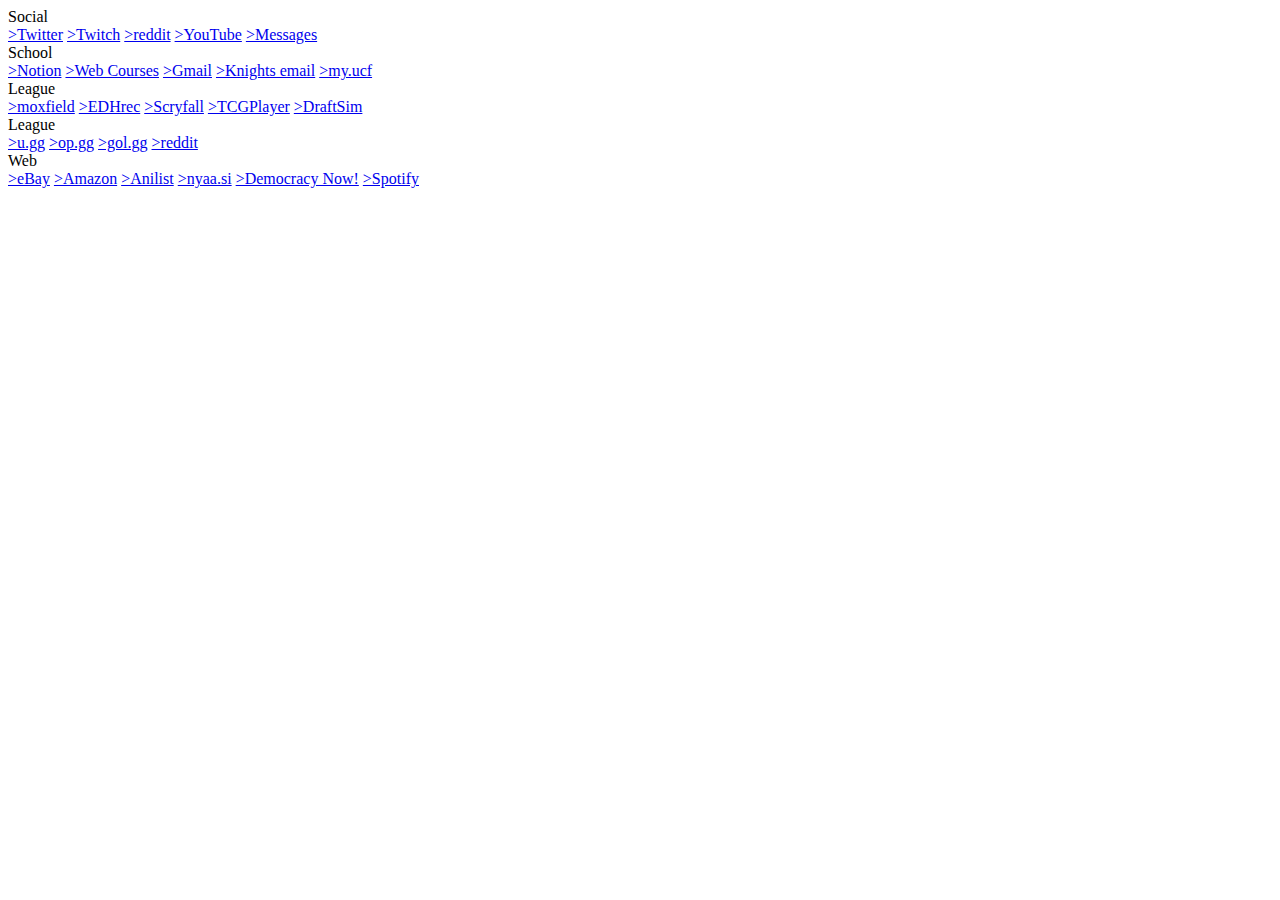
==== index.html @ 17754d94 "Update index.html" ====
<!DOCTYPE html>
<html lang="en" dir="ltr">
  <head>
    <meta charset="utf-8">
    <meta name="viewport" content="width=device-width, initial-scale=1,
      shrink-to-fit=no">
    <link rel="stylesheet" href="min.css">
    <title>OwO</title>
  </head>
  <body>
    <div class="container">

      <div class="bookmarks">
       <!-- Social -->
        <div class="square">
        <div class="square-header">Social</div>
        <a href="https://twitter.com/" target="_self">>Twitter</a>
        <a href="https://twitch.tv/" target="_self">>Twitch</a>
	<a href="http://reddit.com/" target="_self">>reddit</a>
	<a href="https://youtube.com/" target="_self">>YouTube</a>
	<a href="https://messages.google.com/web/conversations" target="_self">>Messages</a>
        </div>

        <!-- School -->
         <div class="square">
         <div class="square-header">School</div>
         <a href="https://www.notion.so/yoshasspring2020/349826d7d00a4f0fb721d71105649345?v=edf981e3f5aa4e68a60d6aa1dcf19919" target="_self">>Notion</a>
         <a href="https://webcourses.ucf.edu/" target="_self">>Web Courses</a>
         <a href="https://mail.google.com/mail/u/0/#inbox/" target="_self">>Gmail</a>
	 <a href="http://www.outlook.com/knights.ucf.edu" target="_self">>Knights email</a>
         <a href="https://my.ucf.edu/" target="_self">>my.ucf</a>
         </div>


        <!-- POE -->
        <!--<div class="square">-->
        <!--<div class="square-header">POE</div>-->
        <!--<a href="https://www.pathofexile.com/trade/search/Ritual" target="_self">>Trade</a>-->
        <!--<a href="https://poe.ninja/" target="_self">>poe ninja</a>-->
        <!--<a href="https://www.reddit.com/r/pathofexile/" target="_self">>reddit</a>-->
        <!--<a href="https://www.poebuilds.cc/" target="_self">>poe Builds</a>-->
        <!--<a href="https://poedb.tw/us/" target="_self">>PoE DB</a>-->
        <!--</div>-->
	      
     	 <!-- MTG -->
        <div class="square">
        <div class="square-header">League</div>
        <a href="https://www.moxfield.com/" target="_self">>moxfield</a>
        <a href="https://edhrec.com/" target="_self">>EDHrec</a>
        <a href="https://scryfall.com/" target="_self">>Scryfall</a>
        <a href="https://www.tcgplayer.com/" target="_self">>TCGPlayer</a>
	<a href="https://draftsim.com/" target="_self">>DraftSim</a>
        </div>
	      
        <!-- Lol -->
        <div class="square">
        <div class="square-header">League</div>
        <a href="https://U.gg/" target="_self">>u.gg</a>
        <a href="https://na.op.gg/" target="_self">>op.gg</a>
        <a href="https://gol.gg/esports/home/" target="_self">>gol.gg</a>
        <a href="https://www.reddit.com/r/leagueoflegends/" target="_self">>reddit</a>
        </div>
	      
	<!-- Web -->
        <div class="square">
        <div class="square-header">Web</div>
        <a href="https://ebay.com/" target="_self">>eBay</a>
        <a href="https://amazon.com/" target="_self">>Amazon</a>
        <a href="https://anilist.co/home" target="_self">>Anilist</a>
	<a href="https://nyaa.si/" target="_self">>nyaa.si</a>
        <a href="https://www.democracynow.org/" targer="_self">>Democracy Now!</a>
        <a href="https://open.spotify.com/" target="_self">>Spotify</a>
        </div>
      </div>
    </div>
  </body>
</html>
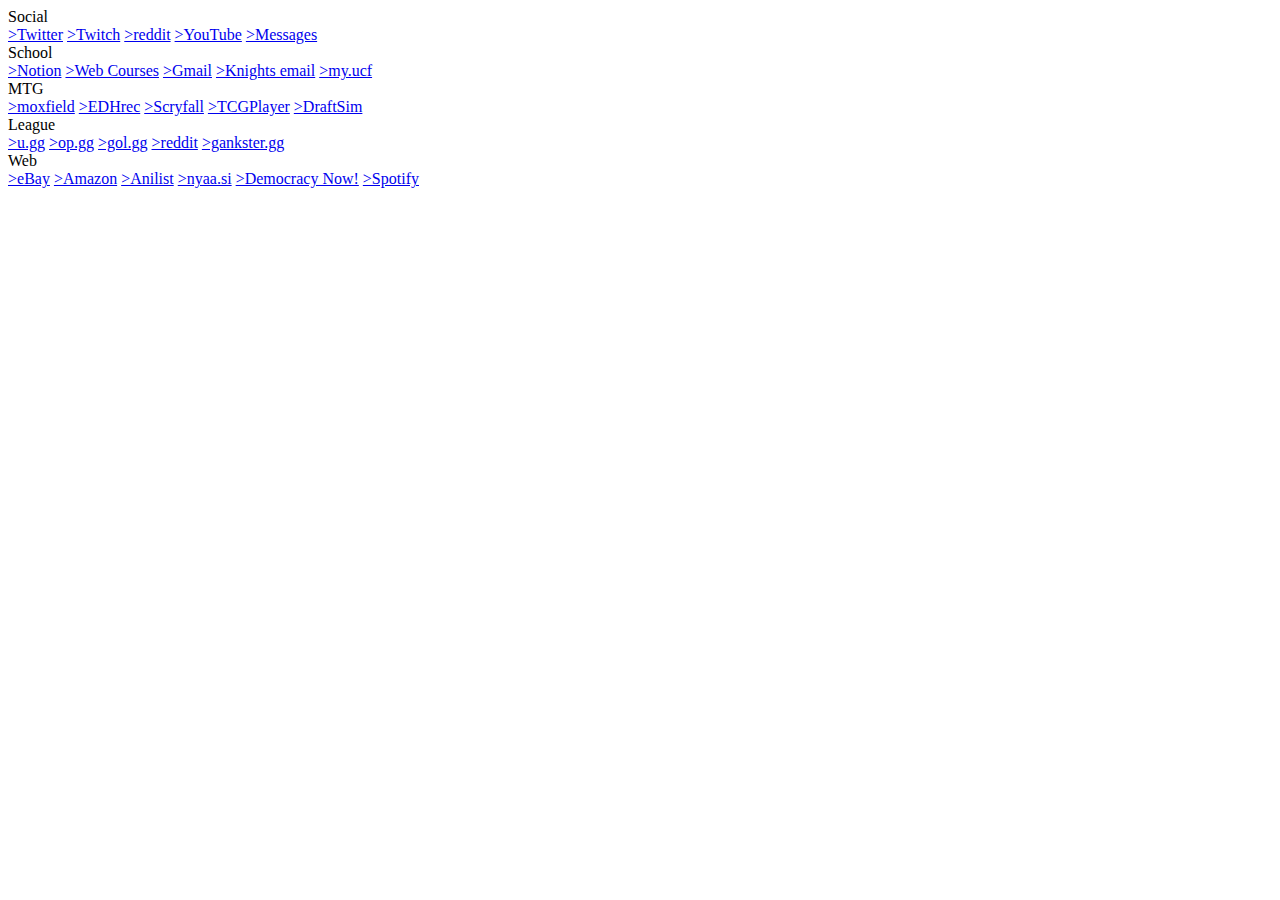
==== commit e721dc5d: "added gankster to lol" ====
--- a/index.html
+++ b/index.html
@@ -14,62 +14,63 @@
        <!-- Social -->
         <div class="square">
         <div class="square-header">Social</div>
-        <a href="https://twitter.com/" target="_self">>Twitter</a>
-        <a href="https://twitch.tv/" target="_self">>Twitch</a>
-	<a href="http://reddit.com/" target="_self">>reddit</a>
-	<a href="https://youtube.com/" target="_self">>YouTube</a>
-	<a href="https://messages.google.com/web/conversations" target="_self">>Messages</a>
+		<a href="https://twitter.com/" target="_self">>Twitter</a>
+		<a href="https://twitch.tv/" target="_self">>Twitch</a>
+		<a href="http://reddit.com/" target="_self">>reddit</a>
+		<a href="https://youtube.com/" target="_self">>YouTube</a>
+		<a href="https://messages.google.com/web/conversations" target="_self">>Messages</a>
         </div>
 
         <!-- School -->
          <div class="square">
          <div class="square-header">School</div>
-         <a href="https://www.notion.so/yoshasspring2020/349826d7d00a4f0fb721d71105649345?v=edf981e3f5aa4e68a60d6aa1dcf19919" target="_self">>Notion</a>
-         <a href="https://webcourses.ucf.edu/" target="_self">>Web Courses</a>
-         <a href="https://mail.google.com/mail/u/0/#inbox/" target="_self">>Gmail</a>
-	 <a href="http://www.outlook.com/knights.ucf.edu" target="_self">>Knights email</a>
-         <a href="https://my.ucf.edu/" target="_self">>my.ucf</a>
+		 <a href="https://www.notion.so/yoshasspring2020/349826d7d00a4f0fb721d71105649345?v=edf981e3f5aa4e68a60d6aa1dcf19919" target="_self">>Notion</a>
+		 <a href="https://webcourses.ucf.edu/" target="_self">>Web Courses</a>
+		 <a href="https://mail.google.com/mail/u/0/#inbox/" target="_self">>Gmail</a>
+		 <a href="http://www.outlook.com/knights.ucf.edu" target="_self">>Knights email</a>
+		 <a href="https://my.ucf.edu/" target="_self">>my.ucf</a>
          </div>
 
 
         <!-- POE -->
         <!--<div class="square">-->
         <!--<div class="square-header">POE</div>-->
-        <!--<a href="https://www.pathofexile.com/trade/search/Ritual" target="_self">>Trade</a>-->
-        <!--<a href="https://poe.ninja/" target="_self">>poe ninja</a>-->
-        <!--<a href="https://www.reddit.com/r/pathofexile/" target="_self">>reddit</a>-->
-        <!--<a href="https://www.poebuilds.cc/" target="_self">>poe Builds</a>-->
-        <!--<a href="https://poedb.tw/us/" target="_self">>PoE DB</a>-->
+		<!--<a href="https://www.pathofexile.com/trade/search/Ritual" target="_self">>Trade</a>-->
+		<!--<a href="https://poe.ninja/" target="_self">>poe ninja</a>-->
+		<!--<a href="https://www.reddit.com/r/pathofexile/" target="_self">>reddit</a>-->
+		<!--<a href="https://www.poebuilds.cc/" target="_self">>poe Builds</a>-->
+		<!--<a href="https://poedb.tw/us/" target="_self">>PoE DB</a>-->
         <!--</div>-->
 	      
      	 <!-- MTG -->
         <div class="square">
-        <div class="square-header">League</div>
-        <a href="https://www.moxfield.com/" target="_self">>moxfield</a>
-        <a href="https://edhrec.com/" target="_self">>EDHrec</a>
-        <a href="https://scryfall.com/" target="_self">>Scryfall</a>
-        <a href="https://www.tcgplayer.com/" target="_self">>TCGPlayer</a>
-	<a href="https://draftsim.com/" target="_self">>DraftSim</a>
+        <div class="square-header">MTG</div>
+		<a href="https://www.moxfield.com/" target="_self">>moxfield</a>
+		<a href="https://edhrec.com/" target="_self">>EDHrec</a>
+		<a href="https://scryfall.com/" target="_self">>Scryfall</a>
+		<a href="https://www.tcgplayer.com/" target="_self">>TCGPlayer</a>
+		<a href="https://draftsim.com/" target="_self">>DraftSim</a>
         </div>
 	      
         <!-- Lol -->
         <div class="square">
         <div class="square-header">League</div>
-        <a href="https://U.gg/" target="_self">>u.gg</a>
-        <a href="https://na.op.gg/" target="_self">>op.gg</a>
-        <a href="https://gol.gg/esports/home/" target="_self">>gol.gg</a>
-        <a href="https://www.reddit.com/r/leagueoflegends/" target="_self">>reddit</a>
+		<a href="https://U.gg/" target="_self">>u.gg</a>
+		<a href="https://na.op.gg/" target="_self">>op.gg</a>
+		<a href="https://gol.gg/esports/home/" target="_self">>gol.gg</a>
+		<a href="https://www.reddit.com/r/leagueoflegends/" target="_self">>reddit</a>
+		<a href="https://lol.gankster.gg" target="_self">>gankster.gg</a>
         </div>
 	      
 	<!-- Web -->
         <div class="square">
         <div class="square-header">Web</div>
-        <a href="https://ebay.com/" target="_self">>eBay</a>
-        <a href="https://amazon.com/" target="_self">>Amazon</a>
-        <a href="https://anilist.co/home" target="_self">>Anilist</a>
-	<a href="https://nyaa.si/" target="_self">>nyaa.si</a>
-        <a href="https://www.democracynow.org/" targer="_self">>Democracy Now!</a>
-        <a href="https://open.spotify.com/" target="_self">>Spotify</a>
+		<a href="https://ebay.com/" target="_self">>eBay</a>
+		<a href="https://amazon.com/" target="_self">>Amazon</a>
+		<a href="https://anilist.co/home" target="_self">>Anilist</a>
+		<a href="https://nyaa.si/" target="_self">>nyaa.si</a>
+		<a href="https://www.democracynow.org/" targer="_self">>Democracy Now!</a>
+		<a href="https://open.spotify.com/" target="_self">>Spotify</a>
         </div>
       </div>
     </div>
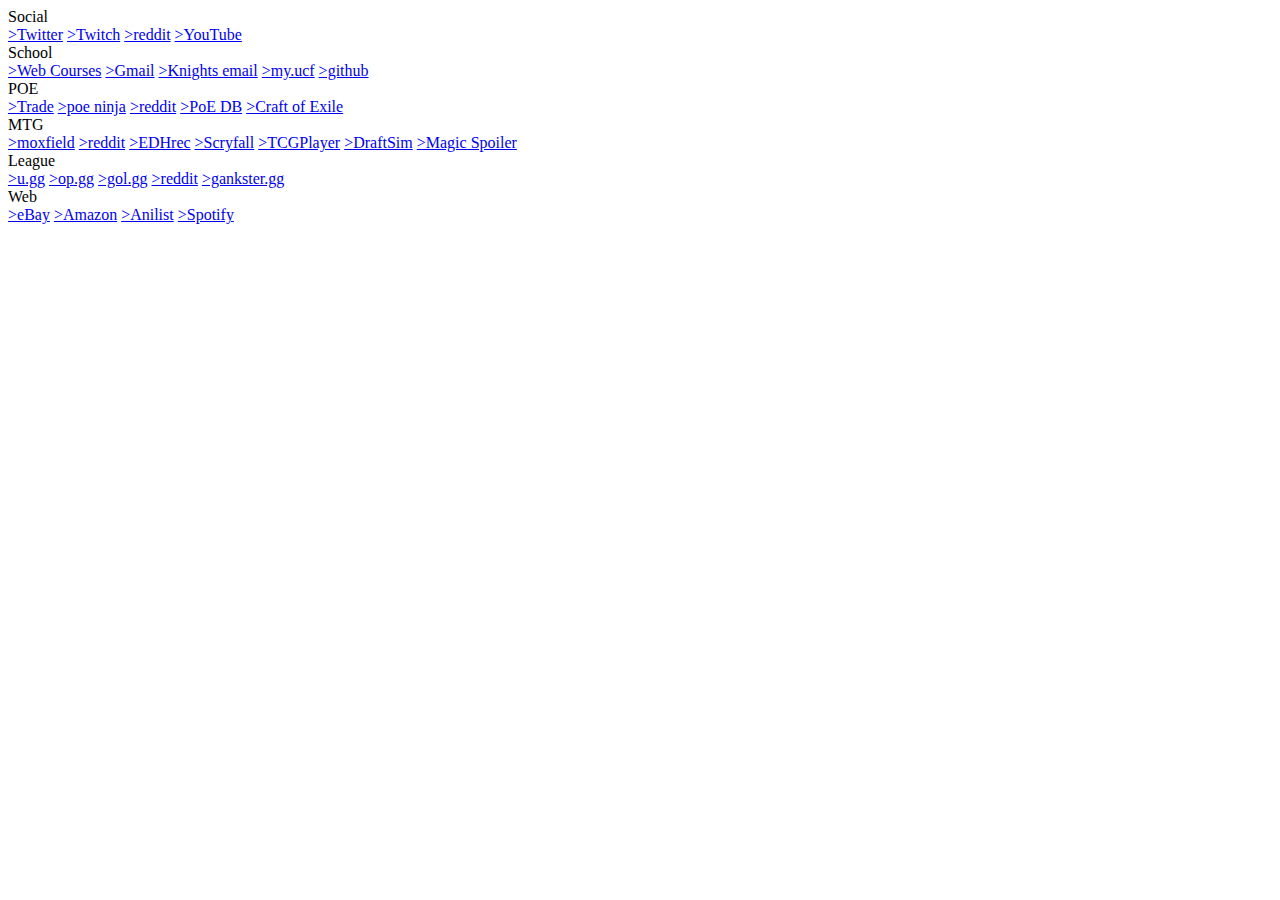
==== commit 5beae5da: "reopened poe tab" ====
--- a/index.html
+++ b/index.html
@@ -11,66 +11,66 @@
     <div class="container">
 
       <div class="bookmarks">
-       <!-- Social -->
+
+         <!-- Social -->
         <div class="square">
         <div class="square-header">Social</div>
-		<a href="https://twitter.com/" target="_self">>Twitter</a>
-		<a href="https://twitch.tv/" target="_self">>Twitch</a>
-		<a href="http://reddit.com/" target="_self">>reddit</a>
-		<a href="https://youtube.com/" target="_self">>YouTube</a>
-		<a href="https://messages.google.com/web/conversations" target="_self">>Messages</a>
+          <a href="https://twitter.com/" target="_self">>Twitter</a>
+          <a href="https://twitch.tv/" target="_self">>Twitch</a>
+          <a href="http://reddit.com/" target="_self">>reddit</a>
+          <a href="https://youtube.com/" target="_self">>YouTube</a>
         </div>
 
         <!-- School -->
          <div class="square">
          <div class="square-header">School</div>
-		 <a href="https://www.notion.so/yoshasspring2020/349826d7d00a4f0fb721d71105649345?v=edf981e3f5aa4e68a60d6aa1dcf19919" target="_self">>Notion</a>
-		 <a href="https://webcourses.ucf.edu/" target="_self">>Web Courses</a>
-		 <a href="https://mail.google.com/mail/u/0/#inbox/" target="_self">>Gmail</a>
-		 <a href="http://www.outlook.com/knights.ucf.edu" target="_self">>Knights email</a>
-		 <a href="https://my.ucf.edu/" target="_self">>my.ucf</a>
+          <a href="https://webcourses.ucf.edu/" target="_self">>Web Courses</a>
+          <a href="https://mail.google.com/mail/u/0/#inbox/" target="_self">>Gmail</a>
+          <a href="http://www.outlook.com/knights.ucf.edu" target="_self">>Knights email</a>
+          <a href="https://my.ucf.edu/" target="_self">>my.ucf</a>
+          <a href="https://github.com/" target="_self">>github</a>
          </div>
 
 
         <!-- POE -->
-        <!--<div class="square">-->
-        <!--<div class="square-header">POE</div>-->
-		<!--<a href="https://www.pathofexile.com/trade/search/Ritual" target="_self">>Trade</a>-->
-		<!--<a href="https://poe.ninja/" target="_self">>poe ninja</a>-->
-		<!--<a href="https://www.reddit.com/r/pathofexile/" target="_self">>reddit</a>-->
-		<!--<a href="https://www.poebuilds.cc/" target="_self">>poe Builds</a>-->
-		<!--<a href="https://poedb.tw/us/" target="_self">>PoE DB</a>-->
-        <!--</div>-->
+        <div class="square">
+        <div class="square-header">POE</div>
+          <a href="https://www.pathofexile.com/trade/search/" target="_self">>Trade</a>
+          <a href="https://poe.ninja/" target="_self">>poe ninja</a>
+          <a href="https://www.reddit.com/r/pathofexile/" target="_self">>reddit</a>
+          <a href="https://poedb.tw/us/" target="_self">>PoE DB</a>
+          <a href="https://www.craftofexile.com/" target="_self">>Craft of Exile</a>
+        </div>
 	      
      	 <!-- MTG -->
         <div class="square">
         <div class="square-header">MTG</div>
-		<a href="https://www.moxfield.com/" target="_self">>moxfield</a>
-		<a href="https://edhrec.com/" target="_self">>EDHrec</a>
-		<a href="https://scryfall.com/" target="_self">>Scryfall</a>
-		<a href="https://www.tcgplayer.com/" target="_self">>TCGPlayer</a>
-		<a href="https://draftsim.com/" target="_self">>DraftSim</a>
+          <a href="https://www.moxfield.com/" target="_self">>moxfield</a>
+          <a href="https://www.reddit.com/r/magicTCG/" target="_self">>reddit</a>
+          <a href="https://edhrec.com/" target="_self">>EDHrec</a>
+          <a href="https://scryfall.com/" target="_self">>Scryfall</a>
+          <a href="https://www.tcgplayer.com/" target="_self">>TCGPlayer</a>
+          <a href="https://draftsim.com/" target="_self">>DraftSim</a>
+          <a href="https://www.magicspoiler.com/" target="_self">>Magic Spoiler</a>
         </div>
 	      
         <!-- Lol -->
         <div class="square">
         <div class="square-header">League</div>
-		<a href="https://U.gg/" target="_self">>u.gg</a>
-		<a href="https://na.op.gg/" target="_self">>op.gg</a>
-		<a href="https://gol.gg/esports/home/" target="_self">>gol.gg</a>
-		<a href="https://www.reddit.com/r/leagueoflegends/" target="_self">>reddit</a>
-		<a href="https://lol.gankster.gg" target="_self">>gankster.gg</a>
+          <a href="https://U.gg/" target="_self">>u.gg</a>
+          <a href="https://na.op.gg/" target="_self">>op.gg</a>
+          <a href="https://gol.gg/esports/home/" target="_self">>gol.gg</a>
+          <a href="https://www.reddit.com/r/leagueoflegends/" target="_self">>reddit</a>
+          <a href="https://lol.gankster.gg" target="_self">>gankster.gg</a>
         </div>
 	      
-	<!-- Web -->
+        <!-- Web -->
         <div class="square">
         <div class="square-header">Web</div>
-		<a href="https://ebay.com/" target="_self">>eBay</a>
-		<a href="https://amazon.com/" target="_self">>Amazon</a>
-		<a href="https://anilist.co/home" target="_self">>Anilist</a>
-		<a href="https://nyaa.si/" target="_self">>nyaa.si</a>
-		<a href="https://www.democracynow.org/" targer="_self">>Democracy Now!</a>
-		<a href="https://open.spotify.com/" target="_self">>Spotify</a>
+          <a href="https://ebay.com/" target="_self">>eBay</a>
+          <a href="https://amazon.com/" target="_self">>Amazon</a>
+          <a href="https://anilist.co/home" target="_self">>Anilist</a>
+          <a href="https://open.spotify.com/" target="_self">>Spotify</a>
         </div>
       </div>
     </div>
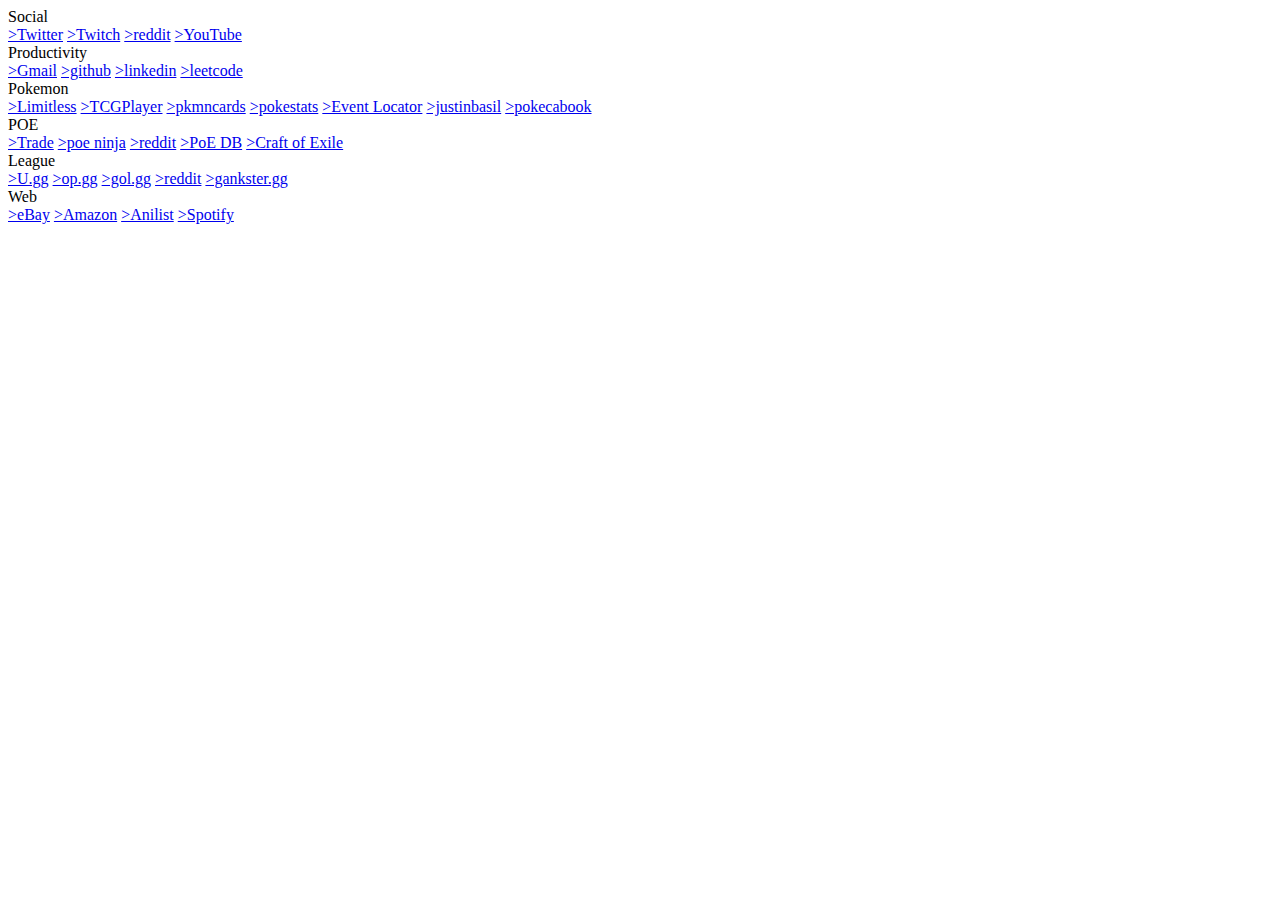
==== commit 35716e1b: "Update links and fix fonts" ====
--- a/index.html
+++ b/index.html
@@ -5,6 +5,7 @@
     <meta name="viewport" content="width=device-width, initial-scale=1,
       shrink-to-fit=no">
     <link rel="stylesheet" href="min.css">
+    <link rel="stylesheet" href="https://fonts.googleapis.com/css?family=Anonymous+Pro">
     <title>OwO</title>
   </head>
   <body>
@@ -21,16 +22,26 @@
           <a href="https://youtube.com/" target="_self">>YouTube</a>
         </div>
 
-        <!-- School -->
+        <!-- Productivity -->
          <div class="square">
-         <div class="square-header">School</div>
-          <a href="https://webcourses.ucf.edu/" target="_self">>Web Courses</a>
+         <div class="square-header">Productivity</div>
           <a href="https://mail.google.com/mail/u/0/#inbox/" target="_self">>Gmail</a>
-          <a href="http://www.outlook.com/knights.ucf.edu" target="_self">>Knights email</a>
-          <a href="https://my.ucf.edu/" target="_self">>my.ucf</a>
           <a href="https://github.com/" target="_self">>github</a>
+          <a href="https://www.linkedin.com/" target="_self">>linkedin</a>
+          <a href="https://leetcode.com/" target="_self">>leetcode</a>
          </div>
 
+        <!-- Pokemon -->
+        <div class="square">
+          <div class="square-header">Pokemon</div>
+            <a href="https://limitlesstcg.com/" target="_self">>Limitless</a>
+            <a href="https://www.tcgplayer.com/" target="_self">>TCGPlayer</a>
+            <a href="https://pkmncards.com/" target="_self">>pkmncards</a>
+            <a href="https://www.pokestats.live/" target="_self">>pokestats</a>
+            <a href="https://www.pokestats.live/events" target="_self">>Event Locator</a>
+            <a href="https://www.justinbasil.com/new" target="_self">>justinbasil</a>
+            <a href="https://pokecabook.com/archives/category/deck-recipe" target="_self">>pokecabook</a>
+          </div>
 
         <!-- POE -->
         <div class="square">
@@ -42,22 +53,10 @@
           <a href="https://www.craftofexile.com/" target="_self">>Craft of Exile</a>
         </div>
 	      
-     	 <!-- MTG -->
-        <div class="square">
-        <div class="square-header">MTG</div>
-          <a href="https://www.moxfield.com/" target="_self">>moxfield</a>
-          <a href="https://www.reddit.com/r/magicTCG/" target="_self">>reddit</a>
-          <a href="https://edhrec.com/" target="_self">>EDHrec</a>
-          <a href="https://scryfall.com/" target="_self">>Scryfall</a>
-          <a href="https://www.tcgplayer.com/" target="_self">>TCGPlayer</a>
-          <a href="https://draftsim.com/" target="_self">>DraftSim</a>
-          <a href="https://www.magicspoiler.com/" target="_self">>Magic Spoiler</a>
-        </div>
-	      
         <!-- Lol -->
         <div class="square">
         <div class="square-header">League</div>
-          <a href="https://U.gg/" target="_self">>u.gg</a>
+          <a href="https://U.gg/" target="_self">>U.gg</a>
           <a href="https://na.op.gg/" target="_self">>op.gg</a>
           <a href="https://gol.gg/esports/home/" target="_self">>gol.gg</a>
           <a href="https://www.reddit.com/r/leagueoflegends/" target="_self">>reddit</a>
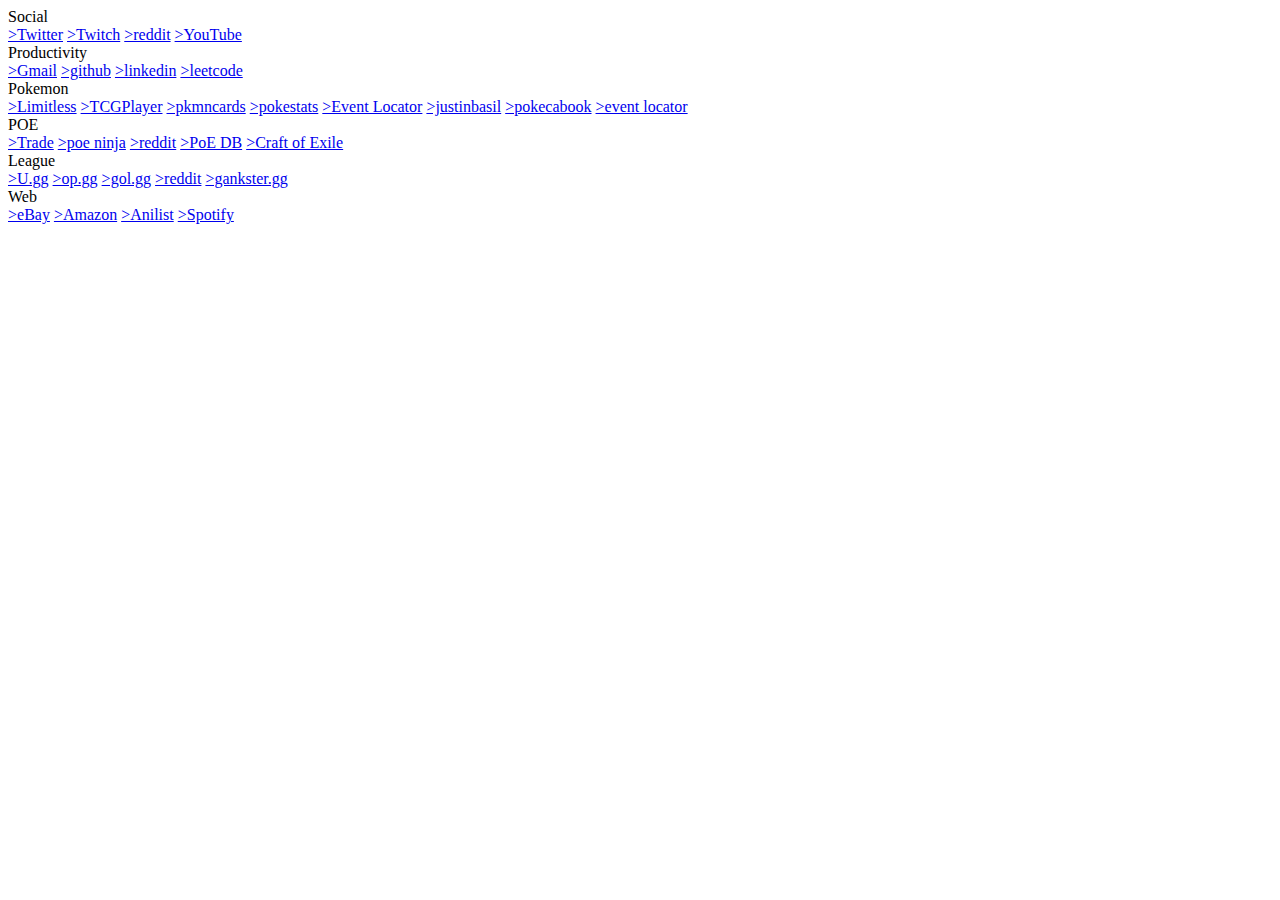
==== commit ee81ec7d: "Update index.html" ====
--- a/index.html
+++ b/index.html
@@ -41,6 +41,7 @@
             <a href="https://www.pokestats.live/events" target="_self">>Event Locator</a>
             <a href="https://www.justinbasil.com/new" target="_self">>justinbasil</a>
             <a href="https://pokecabook.com/archives/category/deck-recipe" target="_self">>pokecabook</a>
+	    <a href="https://events.pokemon.com/en-us/events?sort=when&filters=tcg,league_challenge,league_cup" target="_self">>event locator</a>
           </div>
 
         <!-- POE -->
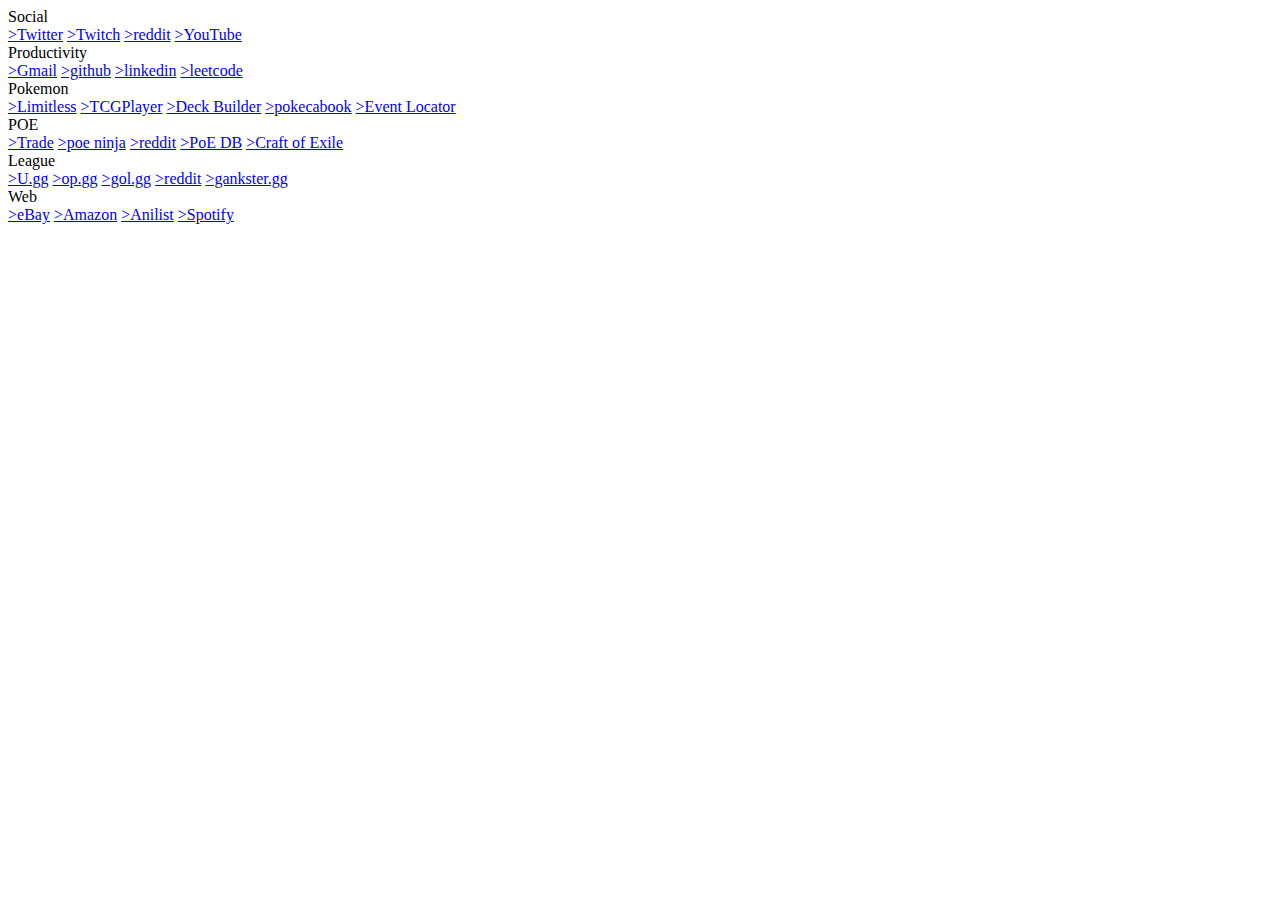
==== commit 5a8feeac: "Update index.html" ====
--- a/index.html
+++ b/index.html
@@ -36,12 +36,9 @@
           <div class="square-header">Pokemon</div>
             <a href="https://limitlesstcg.com/" target="_self">>Limitless</a>
             <a href="https://www.tcgplayer.com/" target="_self">>TCGPlayer</a>
-            <a href="https://pkmncards.com/" target="_self">>pkmncards</a>
-            <a href="https://www.pokestats.live/" target="_self">>pokestats</a>
-            <a href="https://www.pokestats.live/events" target="_self">>Event Locator</a>
-            <a href="https://www.justinbasil.com/new" target="_self">>justinbasil</a>
+	    <a href="https://my.limitlesstcg.com/builder" target="_self">>Deck Builder</a>
             <a href="https://pokecabook.com/archives/category/deck-recipe" target="_self">>pokecabook</a>
-	    <a href="https://events.pokemon.com/en-us/events?sort=when&filters=tcg,league_challenge,league_cup" target="_self">>event locator</a>
+	    <a href="https://events.pokemon.com/en-us/events?near=Orlando,%20FL,%20USA&filters=tcg,league_challenge,league_cup" target="_self">>Event Locator</a>
           </div>
 
         <!-- POE -->
